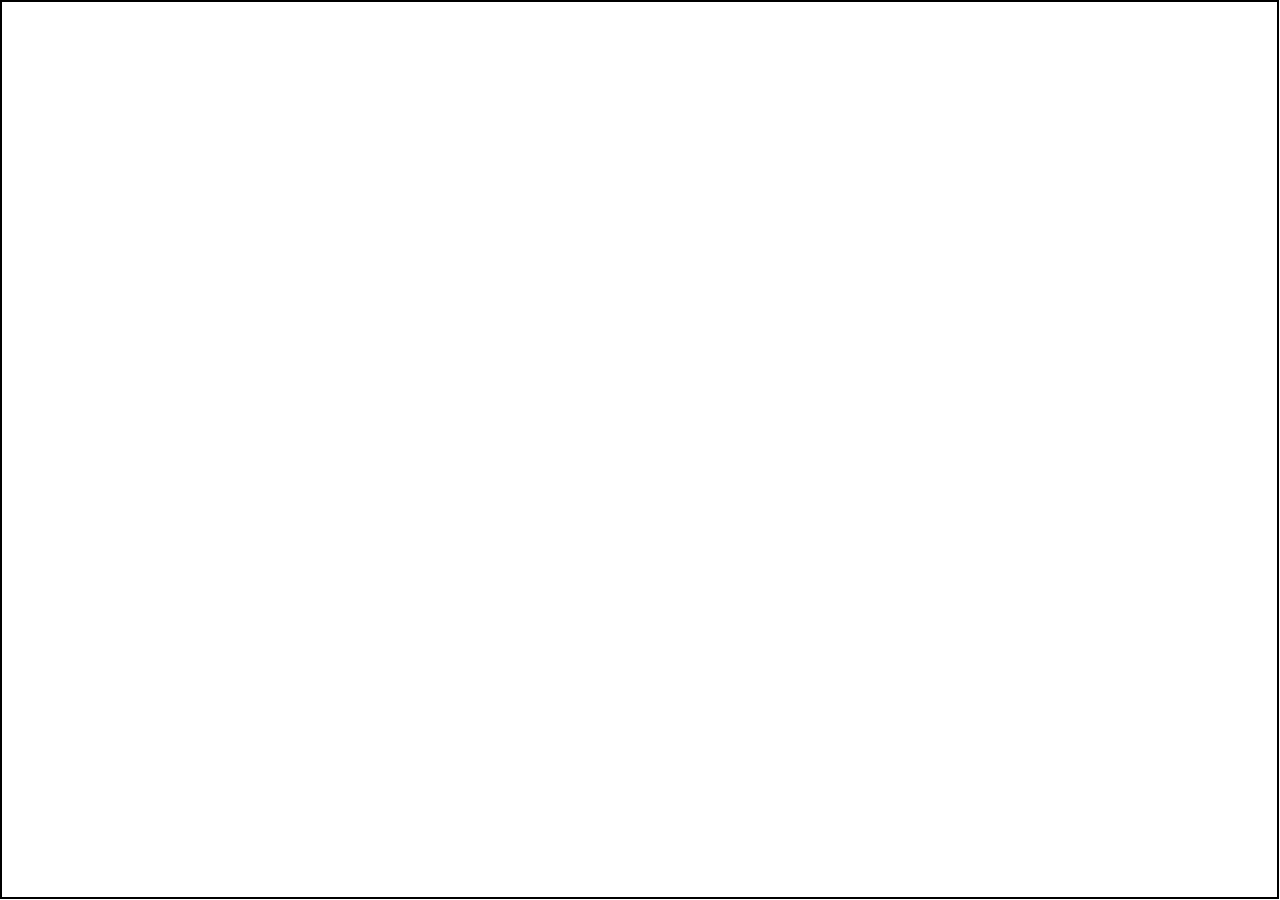
==== cheaped.html @ 765be257 "fixed car pos and added cheap-editor" ====
<html>
<head>
<style>
</style>
</head>
<body>
<canvas id="c">
</canvas>
<script>
const canvas = document.querySelector("#c");

canvas.style.position = "absolute";
canvas.style.top = 0;
canvas.style.left = 0;
canvas.width = document.body.clientWidth-1;
canvas.height = document.body.clientHeight-1;

const ctx = canvas.getContext("2d");
ctx.fillStyle = "white";
ctx.lineWidth = 4;
ctx.strokeStyle="black";
ctx.rect(0,0,canvas.width,canvas.height,"#110000");
ctx.fill();
ctx.stroke();

let road = []

document.body.onclick = function(e) { 
     ctx.beginPath();
     ctx.strokeStyle="black";
     x = e.x - Math.floor(canvas.width/2);
     y = e.y - Math.floor(canvas.height/2);
     road.push({"position": {"x": x, "y": 0, "z": y}, "ex": e.x, "ey": e.y, "camber": 0, "strips": [], "width": 5})
     ctx.ellipse(e.x,e.y,20,20,0,Math.PI*2,false);
     ctx.stroke();
     if (road.length>1) {
     ctx.beginPath();
     ctx.strokeStyle="grey";
     ctx.moveTo(e.x, e.y);
     ctx.lineTo(road[road.length-2].ex, road[road.length-2].ey);
     ctx.stroke();
	console.log(JSON.stringify(road)         );
     }
};


</script>
</body>
</html>
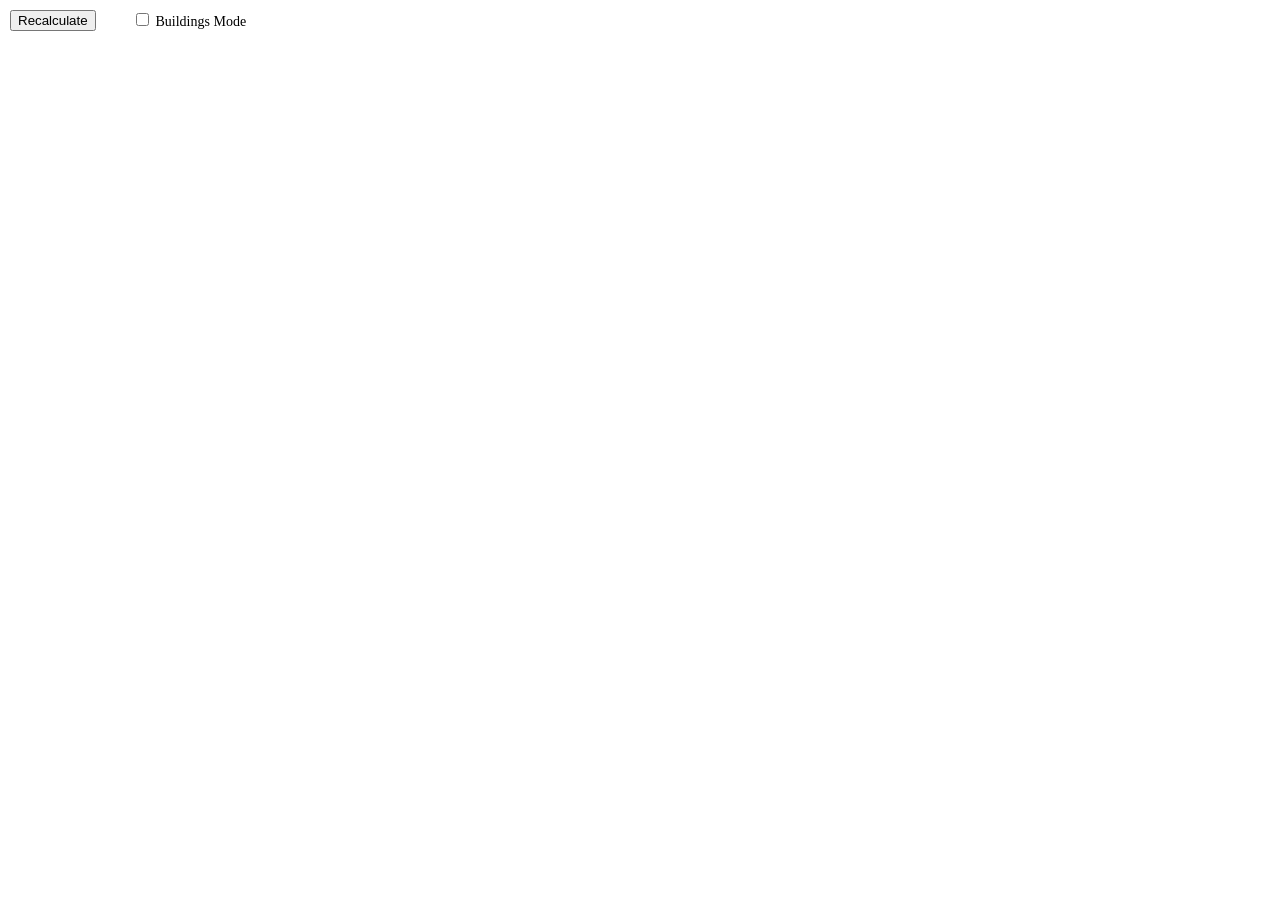
==== commit 56db532e: "renamed" ====
--- a/cheaped.html
+++ b/cheaped.html
@@ -1,49 +1,291 @@
 <html>
 <head>
-<style>
-</style>
+    <style>
+        html,
+        body {
+            margin: 0;
+            width: 100%;
+            height: 100%;
+            overflow: hidden;
+        }
+
+        #svg {
+            position: absolute;
+            inset: 0;
+        }
+    </style>
+
+
 </head>
 <body>
-<canvas id="c">
-</canvas>
-<script>
-const canvas = document.querySelector("#c");
-
-canvas.style.position = "absolute";
-canvas.style.top = 0;
-canvas.style.left = 0;
-canvas.width = document.body.clientWidth-1;
-canvas.height = document.body.clientHeight-1;
-
-const ctx = canvas.getContext("2d");
-ctx.fillStyle = "white";
-ctx.lineWidth = 4;
-ctx.strokeStyle="black";
-ctx.rect(0,0,canvas.width,canvas.height,"#110000");
-ctx.fill();
-ctx.stroke();
-
-let road = []
-
-document.body.onclick = function(e) { 
-     ctx.beginPath();
-     ctx.strokeStyle="black";
-     x = e.x - Math.floor(canvas.width/2);
-     y = e.y - Math.floor(canvas.height/2);
-     road.push({"position": {"x": x, "y": 0, "z": y}, "ex": e.x, "ey": e.y, "camber": 0, "strips": [], "width": 5})
-     ctx.ellipse(e.x,e.y,20,20,0,Math.PI*2,false);
-     ctx.stroke();
-     if (road.length>1) {
-     ctx.beginPath();
-     ctx.strokeStyle="grey";
-     ctx.moveTo(e.x, e.y);
-     ctx.lineTo(road[road.length-2].ex, road[road.length-2].ey);
-     ctx.stroke();
-	console.log(JSON.stringify(road)         );
-     }
-};
-
-
-</script>
+
+<button id="recalcBtn"
+        style="position:absolute;top:10px;left:10px;z-index:1000">
+    Recalculate
+</button>
+  <label style="position:absolute; top:10px; left:120px; margin-left: 12px; font-size: 14px; z-index:1000">
+    <input id="buildingsModeCheckbox" type="checkbox">
+    Buildings Mode
+  </label>
+
+    <svg id="svg"></svg>
+    <script type="module">
+        import { RoadLoader } from "./js/roadio.js";
+        let md = await RoadLoader.load("./mapdata/test.json");  
+
+        let buildingsMode=false;
+
+        const svg = document.querySelector("#svg");
+        const main = create("g", { id: "main" });
+        let road =[];
+        if (md.nodes.length>0) {
+            road = md.nodes;
+        } else {
+            road = [];
+        }
+
+        const HIT_RADIUS = 16;
+
+        const dragState = {
+            active: false,
+            moved: false,
+            lastX: 0,
+            lastY: 0,
+            indices: [],
+        };
+
+
+        function setBuildingsMode(e) {
+            //alert(e);console.log(e);
+            buildingsMode = e.srcElement.checked;
+            console.log(buildingsMode);
+        }
+
+        function create(tag, attrs) {
+            const el = document.createElementNS("http://www.w3.org/2000/svg", tag);
+            for (const k in attrs) {
+                el.setAttribute(k, attrs[k]);
+            }
+            return el;
+        }
+
+        function pointToWorld(ex, ey) {
+            const w = document.body.clientWidth;
+            const h = document.body.clientHeight;
+
+            return {
+                x: ex - Math.floor(w / 2),
+                z: ey - Math.floor(h / 2),
+            };
+        }
+
+        function setupSvg() {
+            const w = document.body.clientWidth;
+            const h = document.body.clientHeight;
+
+            svg.setAttribute("width", String(w));
+            svg.setAttribute("height", String(h));
+            svg.setAttribute("viewBox", `0 0 ${w} ${h}`);
+
+            svg.innerHTML = "";
+            svg.appendChild(
+                create("rect", {
+                    x: 0,
+                    y: 0,
+                    width: w,
+                    height: h,
+                    stroke: "rgba(0,0,0,1)",
+                    "stroke-width": 2,
+                    "stroke-linecap": "round",
+                    fill: "white",
+                })
+            );
+            svg.appendChild(main);
+            renderRoad();
+        }
+
+        function addRoadBit(ex, ey) {
+            const world = pointToWorld(ex, ey);
+
+            road.push({
+                order: road.length,
+                position: { x: world.x, y: 0, z: world.z },
+                ex,
+                ey,
+                camber: 0,
+                strips: [],
+                width: 5,
+            });
+            renderRoad();
+        }
+
+        function recalculate() {
+            for (let rr=0;rr<road.length;rr++) {
+                const world = pointToWorld(road[rr].ex, road[rr].ey);
+                road[rr].position = {x: world.x, y: 0, z: world.z};
+            }
+
+            navigator.clipboard.writeText(JSON.stringify(road, null, 2));
+            await fetch("/save", {
+                method: "POST",
+                headers: {
+                    "Content-Type": "application/json"
+                },
+                body: JSON.stringify({"filename": "./mapdata/test0.json", "body": { "nodes": road }})
+            });
+        }
+
+        function renderRoad() {
+            if (road===undefined) return;
+            if (!road) return;
+            if (road.length==0) return;
+            main.innerHTML = "";
+
+            for (let i = 1; i < road.length; i++) {
+                main.appendChild(
+                    create("path", {
+                        d: `M ${road[i - 1].ex} ${road[i - 1].ey} L ${road[i].ex} ${road[i].ey}`,
+                        stroke: "rgba(0,0,0,1)",
+                        "stroke-width": 2,
+                        "stroke-linecap": "round",
+                        fill: "none",
+                        id: `p${i - 1}-${i}`,
+                    })
+                );
+            }
+
+            for (let i = 0; i < road.length; i++) {
+                let r = road[i];
+                let rn = road[(i + 1) % (road.length)];
+
+if (r !== rn) {
+      r.diff = {
+        x: rn.position.x - r.position.x,
+        y: rn.position.y - r.position.y,
+        z: rn.position.z - r.position.z,
+      };
+      r.mag = Math.sqrt(r.diff.x * r.diff.x + r.diff.y * r.diff.y + r.diff.z * r.diff.z);
+      if (r.mag > 0)
+        r.direction = { x: r.diff.x / r.mag, y: r.diff.y / r.mag, z: r.diff.z / r.mag };
+      else r.direction = null;
+
+
+
+
+
+
+
+                let t1 = { "x": r.position.x - r.direction.z * r.width / 2, "y": r.position.y, "z": r.position.z + r.direction.x * r.width / 2 };
+                let t3 = { "x": r.position.x + r.direction.z * r.width / 2, "y": r.position.y, "z": r.position.z - r.direction.x * r.width / 2 };
+}
+
+                main.appendChild(
+                    create("circle", {
+                        cx: road[i].ex,
+                        cy: road[i].ey,
+                        r: 10,
+                        fill: "none",
+                        stroke: "black",
+                        "stroke-width": "1",
+                        id: `c${i}`,
+                    })
+                );
+            }
+        }
+
+        function findCandidates(x, y) {
+            const out = [];
+            const r2 = HIT_RADIUS * HIT_RADIUS;
+
+            for (let i = 0; i < road.length; i++) {
+                const dx = x - road[i].ex;
+                const dy = y - road[i].ey;
+
+                if (dx * dx + dy * dy <= r2) {
+                    out.push(i);
+                }
+            }
+
+            return out;
+        }
+
+
+const recalcBtn = document.querySelector("#recalcBtn");
+
+recalcBtn.addEventListener("mousedown", e => e.stopPropagation());
+recalcBtn.addEventListener("mouseup", e => e.stopPropagation());
+recalcBtn.addEventListener("click", e => {
+    e.stopPropagation();
+    recalculate();
+});
+
+const buildingsModeCheckbox = document.querySelector("#buildingsModeCheckbox");
+buildingsModeCheckbox.addEventListener("mousedown", e => e.stopPropagation());
+buildingsModeCheckbox.addEventListener("mouseup", e => e.stopPropagation());
+buildingsModeCheckbox.addEventListener("click", e => {
+    e.stopPropagation();
+    setBuildingsMode(e);
+});
+
+
+        svg.onmousedown = function (e) {
+            const x = e.clientX;
+            const y = e.clientY;
+            const indices = findCandidates(x, y);
+
+            dragState.active = indices.length > 0;
+            dragState.moved = false;
+            dragState.indices = indices;
+            dragState.lastX = x;
+            dragState.lastY = y;
+        };
+
+        svg.onmousemove = function (e) {
+            if (!dragState.active || e.buttons === 0) {
+                return;
+            }
+
+            const x = e.clientX;
+            const y = e.clientY;
+            const dx = x - dragState.lastX;
+            const dy = y - dragState.lastY;
+
+            if (dx !== 0 || dy !== 0) {
+                dragState.moved = true;
+            }
+
+            for (const idx of dragState.indices) {
+                road[idx].ex += dx;
+                road[idx].ey += dy;
+
+                const world = pointToWorld(road[idx].ex, road[idx].ey);
+                road[idx].position.x = world.x;
+                road[idx].position.z = world.z;
+            }
+
+            dragState.lastX = x;
+            dragState.lastY = y;
+
+            renderRoad();
+        };
+
+        svg.onmouseup = function (e) {
+            const x = e.clientX;
+            const y = e.clientY;
+            if (!buildingsMode) {
+	            if (!dragState.active && findCandidates(x, y).length === 0) {
+	                addRoadBit(x, y);
+	            }
+            }
+
+            dragState.active = false;
+            dragState.indices = [];
+            dragState.moved = false;
+        };
+
+        window.addEventListener("resize", setupSvg);
+
+        setupSvg();
+    </script>
 </body>
-</html>+</html>
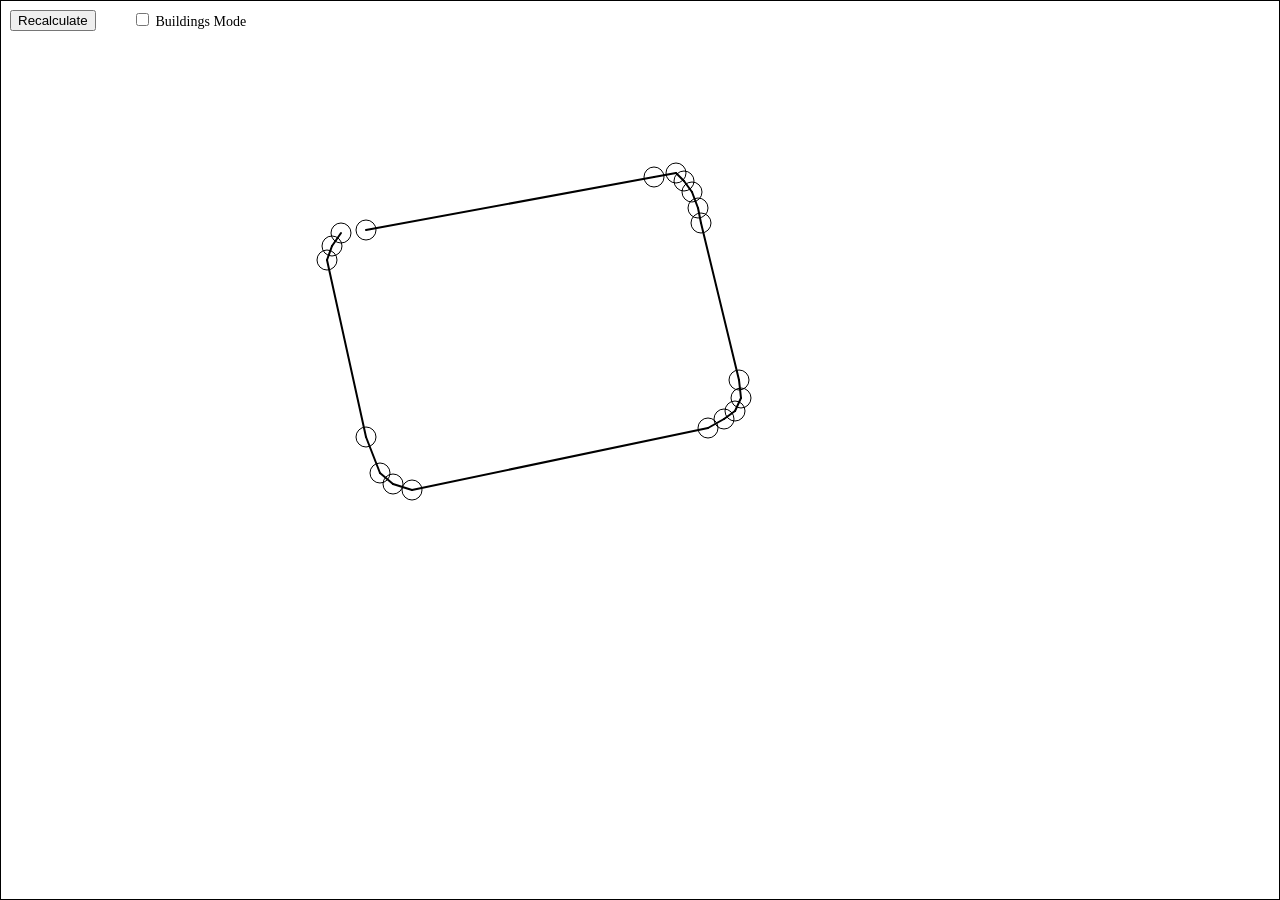
==== commit c241f459: "fixed async call" ====
--- a/cheaped.html
+++ b/cheaped.html
@@ -26,6 +26,7 @@
   <label style="position:absolute; top:10px; left:120px; margin-left: 12px; font-size: 14px; z-index:1000">
     <input id="buildingsModeCheckbox" type="checkbox">
     Buildings Mode
+</input>
   </label>
 
     <svg id="svg"></svg>
@@ -119,7 +120,7 @@
             renderRoad();
         }
 
-        function recalculate() {
+        async function recalculate() {
             for (let rr=0;rr<road.length;rr++) {
                 const world = pointToWorld(road[rr].ex, road[rr].ey);
                 road[rr].position = {x: world.x, y: 0, z: world.z};
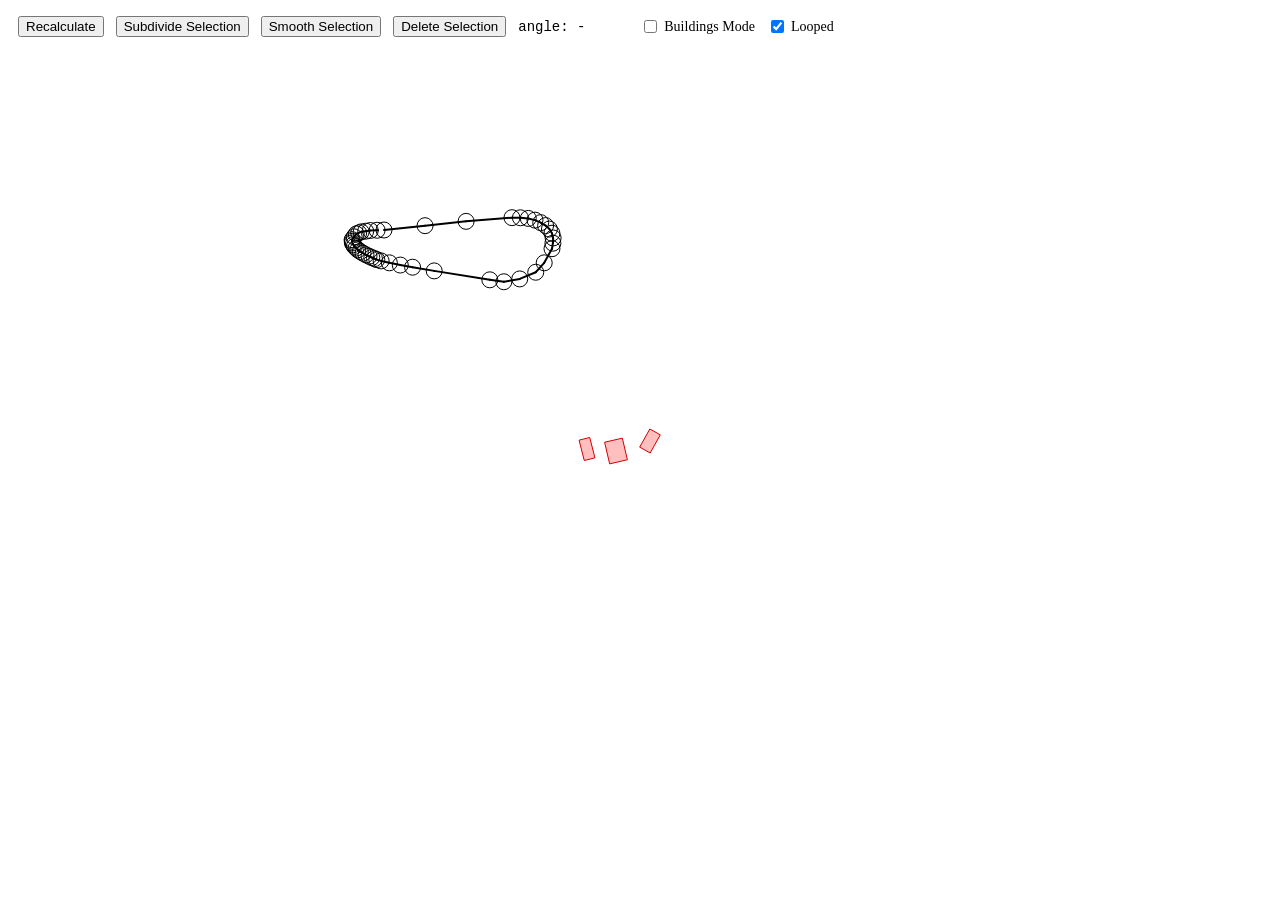
==== commit 23c5dda1: "gave in and let it hinder" ====
--- a/cheaped.html
+++ b/cheaped.html
@@ -7,32 +7,65 @@
             width: 100%;
             height: 100%;
             overflow: hidden;
+            user-select: none;
+            -webkit-user-select: none;
+            -ms-user-select: none;
         }
 
         #svg {
             position: absolute;
             inset: 0;
         }
+
+        #toolbar {
+            position: absolute;
+            top: 10px;
+            left: 10px;
+            z-index: 1000;
+            display: flex;
+            align-items: center;
+            gap: 12px;
+            font-size: 14px;
+            background: rgba(255, 255, 255, 0.9);
+            padding: 6px 8px;
+            border-radius: 6px;
+        }
+
+        #toolbar label {
+            display: inline-flex;
+            align-items: center;
+            gap: 4px;
+        }
+
+        #buildingAngleReadout {
+            min-width: 110px;
+            font-family: Consolas, "Courier New", monospace;
+        }
     </style>
 
 
 </head>
 <body>
 
-<button id="recalcBtn"
-        style="position:absolute;top:10px;left:10px;z-index:1000">
-    Recalculate
-</button>
-  <label style="position:absolute; top:10px; left:120px; margin-left: 12px; font-size: 14px; z-index:1000">
-    <input id="buildingsModeCheckbox" type="checkbox">
-    Buildings Mode
-</input>
-  </label>
+    <div id="toolbar">
+        <button id="recalcBtn">Recalculate</button>
+        <button id="subdivideBtn">Subdivide Selection</button>
+        <button id="smoothBtn">Smooth Selection</button>
+        <button id="deleteBtn">Delete Selection</button>
+        <span id="buildingAngleReadout">angle: -</span>
+        <label id="buildingModeLabel">
+            <input id="buildingsModeCheckbox" type="checkbox">Buildings Mode</input>
+        </label>
+        <label id="roadLoopedLabel">
+            <input id="roadLoopedCheckbox" type="checkbox">Looped</input>
+        </label>
+    </div>
 
     <svg id="svg"></svg>
     <script type="module">
+    
         import { RoadLoader } from "./js/roadio.js";
-        let md = await RoadLoader.load("./mapdata/test.json");  
+        let md = await RoadLoader.load("./test0.json");  
 
         let buildingsMode=false;
 
@@ -45,7 +78,18 @@
             road = [];
         }
 
-        const HIT_RADIUS = 16;
+        let buildings = Array.isArray(md.buildings) ? md.buildings.map(b => ({
+            x: typeof b.x === "number" ? b.x : 0,
+            y: typeof b.y === "number" ? b.y : 5,
+            z: typeof b.z === "number" ? b.z : 0,
+            width: typeof b.width === "number" ? b.width : 5,
+            height: typeof b.height === "number" ? b.height : 10,
+            depth: typeof b.depth === "number" ? b.depth : 5,
+            // Stored angle uses world convention; editor uses screen convention (inverse sign).
+            angle: typeof b.angle === "number" ? -b.angle : 0,
+        })) : [];
+
+        const HIT_RADIUS = 8;
 
         const dragState = {
             active: false,
@@ -53,12 +97,63 @@
             lastX: 0,
             lastY: 0,
             indices: [],
+            selectionOnly: false,
         };
 
-
-        function setBuildingsMode(e) {
-            //alert(e);console.log(e);
-            buildingsMode = e.srcElement.checked;
+        const marqueeState = {
+            active: false,
+            moved: false,
+            additive: false,
+            startX: 0,
+            startY: 0,
+            currentX: 0,
+            currentY: 0,
+            startedOnEmpty: false,
+            hadSelectionAtStart: false,
+        };
+
+        const MARQUEE_MIN_DRAG = 3;
+        let marqueeRectEl = null;
+
+        const selectedIndices = new Set();
+        let selectedBuildingIndex = -1;
+
+        const buildingDragState = {
+            active: false,
+            moved: false,
+            mode: "none",
+            index: -1,
+            lastX: 0,
+            lastY: 0,
+        };
+
+        const buildingClickState = {
+            startedOnEmpty: false,
+            hadSelectionAtStart: false,
+        };
+
+        const viewState = {
+            initialized: false,
+            x: 0,
+            y: 0,
+            width: 0,
+            height: 0,
+            screenW: 0,
+            screenH: 0,
+        };
+
+        const viewDragState = {
+            active: false,
+            lastX: 0,
+            lastY: 0,
+        };
+
+        const MIN_VIEW_WIDTH = 80;
+        const MAX_VIEW_ZOOM_OUT = 20;
+
+
+        function setBuildingsMode(checked) {
+            buildingsMode = checked;
             console.log(buildingsMode);
         }
 
@@ -71,8 +166,8 @@
         }
 
         function pointToWorld(ex, ey) {
-            const w = document.body.clientWidth;
-            const h = document.body.clientHeight;
+            const w = viewState.screenW || document.body.clientWidth;
+            const h = viewState.screenH || document.body.clientHeight;
 
             return {
                 x: ex - Math.floor(w / 2),
@@ -80,28 +175,122 @@
             };
         }
 
+        function worldToScreen(x, z) {
+            const w = viewState.screenW || document.body.clientWidth;
+            const h = viewState.screenH || document.body.clientHeight;
+
+            return {
+                x: x + Math.floor(w / 2),
+                y: z + Math.floor(h / 2),
+            };
+        }
+
+        function applyViewBox() {
+            svg.setAttribute("viewBox", `${viewState.x} ${viewState.y} ${viewState.width} ${viewState.height}`);
+        }
+
+        function eventToSvgPoint(e) {
+            const pt = svg.createSVGPoint();
+            pt.x = e.clientX;
+            pt.y = e.clientY;
+
+            const ctm = svg.getScreenCTM();
+            if (!ctm) {
+                return { x: e.clientX, y: e.clientY };
+            }
+
+            const transformed = pt.matrixTransform(ctm.inverse());
+            return { x: transformed.x, y: transformed.y };
+        }
+
+        function isNothingSelected() {
+            return selectedIndices.size === 0 && selectedBuildingIndex < 0;
+        }
+
+        function startViewDrag(clientX, clientY) {
+            viewDragState.active = true;
+            viewDragState.lastX = clientX;
+            viewDragState.lastY = clientY;
+        }
+
+        function zoomViewAt(svgX, svgY, deltaY) {
+            if (!viewState.initialized) {
+                return;
+            }
+
+            const zoomFactor = deltaY > 0 ? 1.1 : 0.9;
+            const minWidth = MIN_VIEW_WIDTH;
+            const maxWidth = (viewState.screenW || 1) * MAX_VIEW_ZOOM_OUT;
+
+            const newWidth = Math.max(minWidth, Math.min(maxWidth, viewState.width * zoomFactor));
+            const aspect = (viewState.screenH || 1) / (viewState.screenW || 1);
+            const newHeight = newWidth * aspect;
+
+            const rx = (svgX - viewState.x) / viewState.width;
+            const ry = (svgY - viewState.y) / viewState.height;
+
+            viewState.x = svgX - rx * newWidth;
+            viewState.y = svgY - ry * newHeight;
+            viewState.width = newWidth;
+            viewState.height = newHeight;
+            applyViewBox();
+        }
+
+        function clientDeltaToSvg(dx, dy) {
+            const sx = viewState.width / (viewState.screenW || 1);
+            const sy = viewState.height / (viewState.screenH || 1);
+            return {
+                x: dx * sx,
+                y: dy * sy,
+            };
+        }
+
         function setupSvg() {
             const w = document.body.clientWidth;
             const h = document.body.clientHeight;
 
             svg.setAttribute("width", String(w));
             svg.setAttribute("height", String(h));
-            svg.setAttribute("viewBox", `0 0 ${w} ${h}`);
+
+            if (!viewState.initialized) {
+                viewState.initialized = true;
+                viewState.x = 0;
+                viewState.y = 0;
+                viewState.width = w;
+                viewState.height = h;
+                viewState.screenW = w;
+                viewState.screenH = h;
+            } else {
+                const centerX = viewState.x + viewState.width / 2;
+                const centerY = viewState.y + viewState.height / 2;
+                const oldScreenW = viewState.screenW || w;
+                const zoom = viewState.width / oldScreenW;
+
+                viewState.screenW = w;
+                viewState.screenH = h;
+                viewState.width = w * zoom;
+                viewState.height = h * zoom;
+                viewState.x = centerX - viewState.width / 2;
+                viewState.y = centerY - viewState.height / 2;
+            }
+
+            applyViewBox();
 
             svg.innerHTML = "";
-            svg.appendChild(
-                create("rect", {
-                    x: 0,
-                    y: 0,
-                    width: w,
-                    height: h,
-                    stroke: "rgba(0,0,0,1)",
-                    "stroke-width": 2,
-                    "stroke-linecap": "round",
-                    fill: "white",
-                })
-            );
+            // svg.appendChild(
+            //     create("rect", {
+            //         x: 0,
+            //         y: 0,
+            //         width: w,
+            //         height: h,
+            //         stroke: "rgba(0,0,0,1)",
+            //         "stroke-width": 2,
+            //         "stroke-linecap": "round",
+            //         fill: "white",
+            //     })
+            // );
             svg.appendChild(main);
+            marqueeRectEl = null;
             renderRoad();
         }
 
@@ -115,8 +304,301 @@
                 ey,
                 camber: 0,
                 strips: [],
-                width: 5,
+                width: 8,
             });
+            renderRoad();
+        }
+
+        function addRoadBitAt(index, ex, ey) {
+            const world = pointToWorld(ex, ey);
+
+            road.splice(index, 0, {
+                order: index,
+                position: { x: world.x, y: 0, z: world.z },
+                ex,
+                ey,
+                camber: 0,
+                strips: [],
+                width: 8,
+            });
+
+            normalizeRoadOrder();
+
+            const shifted = Array.from(selectedIndices)
+                .map(i => (i >= index ? i + 1 : i));
+            selectedIndices.clear();
+            for (const i of shifted) {
+                selectedIndices.add(i);
+            }
+            selectedIndices.add(index);
+
+            renderRoad();
+        }
+
+        function addBuildingAt(ex, ey) {
+            const world = pointToWorld(ex, ey);
+            buildings.push({
+                x: world.x,
+                y: 5,
+                z: world.z,
+                width: 10,
+                height: 10,
+                depth: 10,
+                angle: 0,
+            });
+            selectedBuildingIndex = buildings.length - 1;
+            renderRoad();
+        }
+
+        function updateRoadWorldAt(idx) {
+            const world = pointToWorld(road[idx].ex, road[idx].ey);
+            road[idx].position.x = world.x;
+            road[idx].position.z = world.z;
+        }
+
+        function normalizeRoadOrder() {
+            for (let i = 0; i < road.length; i++) {
+                road[i].order = i;
+            }
+        }
+
+        function getBuildingScreenCorners(b) {
+            const hw = b.width / 2;
+            const hd = b.depth / 2;
+            const c = Math.cos(b.angle);
+            const s = Math.sin(b.angle);
+
+            const corners = [
+                { lx: -hw, lz: -hd },
+                { lx: hw, lz: -hd },
+                { lx: hw, lz: hd },
+                { lx: -hw, lz: hd },
+            ];
+
+            return corners.map(p => {
+                const wx = b.x + p.lx * c - p.lz * s;
+                const wz = b.z + p.lx * s + p.lz * c;
+                return worldToScreen(wx, wz);
+            });
+        }
+
+        function pointInPolygon(px, py, pts) {
+            let inside = false;
+            for (let i = 0, j = pts.length - 1; i < pts.length; j = i++) {
+                const xi = pts[i].x;
+                const yi = pts[i].y;
+                const xj = pts[j].x;
+                const yj = pts[j].y;
+
+                const intersects = ((yi > py) !== (yj > py)) &&
+                    (px < (xj - xi) * (py - yi) / ((yj - yi) || 1e-9) + xi);
+                if (intersects) {
+                    inside = !inside;
+                }
+            }
+            return inside;
+        }
+
+        function findBuildingAt(ex, ey) {
+            for (let i = buildings.length - 1; i >= 0; i--) {
+                const pts = getBuildingScreenCorners(buildings[i]);
+                if (pointInPolygon(ex, ey, pts)) {
+                    return i;
+                }
+            }
+
+            return -1;
+        }
+
+        function buildingIndexFromEventTarget(target) {
+            if (!target || !target.id) {
+                return -1;
+            }
+
+            const m = String(target.id).match(/^b(\d+)$/);
+            if (!m) {
+                return -1;
+            }
+
+            const idx = Number(m[1]);
+            if (!Number.isInteger(idx) || idx < 0 || idx >= buildings.length) {
+                return -1;
+            }
+
+            return idx;
+        }
+
+        function buildingPathD(b) {
+            const pts = getBuildingScreenCorners(b);
+
+            return `M ${pts[0].x} ${pts[0].y} L ${pts[1].x} ${pts[1].y} L ${pts[2].x} ${pts[2].y} L ${pts[3].x} ${pts[3].y} Z`;
+        }
+
+        function clearMarqueeRect() {
+            if (marqueeRectEl && marqueeRectEl.parentNode) {
+                marqueeRectEl.parentNode.removeChild(marqueeRectEl);
+            }
+            marqueeRectEl = null;
+        }
+
+        function updateMarqueeRect() {
+            if (!marqueeState.active || !marqueeState.moved) {
+                clearMarqueeRect();
+                return;
+            }
+
+            const x = Math.min(marqueeState.startX, marqueeState.currentX);
+            const y = Math.min(marqueeState.startY, marqueeState.currentY);
+            const w = Math.abs(marqueeState.currentX - marqueeState.startX);
+            const h = Math.abs(marqueeState.currentY - marqueeState.startY);
+
+            if (!marqueeRectEl) {
+                marqueeRectEl = create("rect", {
+                    fill: "rgba(32, 106, 255, 0.14)",
+                    stroke: "rgba(32, 106, 255, 0.9)",
+                    "stroke-width": 1,
+                    "stroke-dasharray": "4 3",
+                    "pointer-events": "none",
+                });
+                svg.appendChild(marqueeRectEl);
+            }
+
+            marqueeRectEl.setAttribute("x", String(x));
+            marqueeRectEl.setAttribute("y", String(y));
+            marqueeRectEl.setAttribute("width", String(w));
+            marqueeRectEl.setAttribute("height", String(h));
+        }
+
+        function selectPointsInRect(x1, y1, x2, y2, additive) {
+            const minX = Math.min(x1, x2);
+            const maxX = Math.max(x1, x2);
+            const minY = Math.min(y1, y2);
+            const maxY = Math.max(y1, y2);
+
+            if (!additive) {
+                selectedIndices.clear();
+            }
+
+            for (let i = 0; i < road.length; i++) {
+                const px = road[i].ex;
+                const py = road[i].ey;
+                if (px >= minX && px <= maxX && py >= minY && py <= maxY) {
+                    selectedIndices.add(i);
+                }
+            }
+        }
+
+        function smoothSelection() {
+            const sorted = Array.from(selectedIndices).sort((a, b) => a - b);
+            if (sorted.length < 3) {
+                return;
+            }
+
+            // Read from original positions so one point update does not affect others in this pass.
+            const original = sorted.map(idx => ({
+                idx,
+                ex: road[idx].ex,
+                ey: road[idx].ey,
+            }));
+
+            for (let i = 1; i < sorted.length - 1; i++) {
+                const prev = original[i - 1];
+                const curr = original[i];
+                const next = original[i + 1];
+                const idx = curr.idx;
+
+                road[idx].ex = 0.25 * prev.ex + 0.5 * curr.ex + 0.25 * next.ex;
+                road[idx].ey = 0.25 * prev.ey + 0.5 * curr.ey + 0.25 * next.ey;
+                updateRoadWorldAt(idx);
+            }
+
+            renderRoad();
+        }
+
+        function subdivideSelection() {
+            if (buildingsMode || road.length < 2 || selectedIndices.size < 2) {
+                return;
+            }
+
+            const sorted = Array.from(selectedIndices).sort((a, b) => a - b);
+            const ops = [];
+
+            for (let i = 0; i < sorted.length - 1; i++) {
+                const a = sorted[i];
+                const b = sorted[i + 1];
+                if (b === a + 1) {
+                    ops.push({ a, b, insertIndex: b });
+                }
+            }
+
+            if (
+                roadLoopedCheckbox.checked &&
+                sorted[0] === 0 &&
+                sorted[sorted.length - 1] === road.length - 1
+            ) {
+                ops.push({ a: road.length - 1, b: 0, insertIndex: road.length });
+            }
+
+            if (ops.length === 0) {
+                return;
+            }
+
+            ops.sort((x, y) => y.insertIndex - x.insertIndex);
+            const inserted = [];
+
+            for (const op of ops) {
+                const pa = road[op.a];
+                const pb = road[op.b % road.length];
+
+                const node = {
+                    order: op.insertIndex,
+                    position: {
+                        x: (pa.position.x + pb.position.x) / 2,
+                        y: 0,
+                        z: (pa.position.z + pb.position.z) / 2,
+                    },
+                    ex: (pa.ex + pb.ex) / 2,
+                    ey: (pa.ey + pb.ey) / 2,
+                    camber: 0,
+                    strips: [],
+                    width: (pa.width + pb.width) / 2,
+                };
+
+                road.splice(op.insertIndex, 0, node);
+                inserted.push(op.insertIndex);
+            }
+
+            normalizeRoadOrder();
+            selectedIndices.clear();
+            for (const idx of inserted) {
+                selectedIndices.add(idx);
+            }
+
+            renderRoad();
+        }
+
+        function deleteSelection() {
+            if (buildingsMode) {
+                if (selectedBuildingIndex < 0 || selectedBuildingIndex >= buildings.length) {
+                    return;
+                }
+                buildings.splice(selectedBuildingIndex, 1);
+                selectedBuildingIndex = -1;
+                renderRoad();
+                return;
+            }
+
+            if (selectedIndices.size === 0) {
+                return;
+            }
+
+            const sorted = Array.from(selectedIndices).sort((a, b) => b - a);
+            for (const idx of sorted) {
+                road.splice(idx, 1);
+            }
+
+            selectedIndices.clear();
+            normalizeRoadOrder();
             renderRoad();
         }
 
@@ -126,71 +608,121 @@
                 road[rr].position = {x: world.x, y: 0, z: world.z};
             }
 
+            const buildingsForSave = buildings.map(b => ({
+                ...b,
+                // Convert back to world convention when saving.
+                angle: -b.angle,
+            }));
+
             navigator.clipboard.writeText(JSON.stringify(road, null, 2));
+            const roadLoopedCheckboxValue = document.querySelector("#roadLoopedCheckbox").checked;
+
             await fetch("/save", {
                 method: "POST",
                 headers: {
                     "Content-Type": "application/json"
                 },
-                body: JSON.stringify({"filename": "./mapdata/test0.json", "body": { "nodes": road }})
+                body: JSON.stringify(
+                    {"filename": "./test0.json", 
+                    "body": {
+                         "nodes": road, 
+                         "roadLooped": roadLoopedCheckboxValue, 
+                         "buildings": buildingsForSave 
+                        }
+                    }
+                )
             });
         }
 
         function renderRoad() {
             if (road===undefined) return;
             if (!road) return;
-            if (road.length==0) return;
             main.innerHTML = "";
-
-            for (let i = 1; i < road.length; i++) {
-                main.appendChild(
-                    create("path", {
-                        d: `M ${road[i - 1].ex} ${road[i - 1].ey} L ${road[i].ex} ${road[i].ey}`,
-                        stroke: "rgba(0,0,0,1)",
-                        "stroke-width": 2,
-                        "stroke-linecap": "round",
-                        fill: "none",
-                        id: `p${i - 1}-${i}`,
-                    })
-                );
-            }
-
-            for (let i = 0; i < road.length; i++) {
-                let r = road[i];
-                let rn = road[(i + 1) % (road.length)];
-
-if (r !== rn) {
-      r.diff = {
-        x: rn.position.x - r.position.x,
-        y: rn.position.y - r.position.y,
-        z: rn.position.z - r.position.z,
-      };
-      r.mag = Math.sqrt(r.diff.x * r.diff.x + r.diff.y * r.diff.y + r.diff.z * r.diff.z);
-      if (r.mag > 0)
-        r.direction = { x: r.diff.x / r.mag, y: r.diff.y / r.mag, z: r.diff.z / r.mag };
-      else r.direction = null;
-
-
-
-
-
-
-
-                let t1 = { "x": r.position.x - r.direction.z * r.width / 2, "y": r.position.y, "z": r.position.z + r.direction.x * r.width / 2 };
-                let t3 = { "x": r.position.x + r.direction.z * r.width / 2, "y": r.position.y, "z": r.position.z - r.direction.x * r.width / 2 };
-}
+            if (road.length > 0) {
+                for (let i = 1; i < road.length; i++) {
+                    main.appendChild(
+                        create("path", {
+                            d: `M ${road[i - 1].ex} ${road[i - 1].ey} L ${road[i].ex} ${road[i].ey}`,
+                            stroke: "rgba(0,0,0,1)",
+                            "stroke-width": 2,
+                            "stroke-linecap": "round",
+                            fill: "none",
+                            id: `p${i - 1}-${i}`,
+                        })
+                    );
+                }
+
+                if (road.length > 1 && roadLoopedCheckbox.checked) {
+                    main.appendChild(
+                        create("path", {
+                            d: `M ${road[road.length - 1].ex} ${road[road.length - 1].ey} L ${road[0].ex} ${road[0].ey}`,
+                            stroke: "rgba(0,0,0,1)",
+                            "stroke-width": 2,
+                            "stroke-linecap": "round",
+                            "stroke-dasharray": "1 6",
+                            fill: "none",
+                            id: `p${road.length - 1}-0`,
+                        })
+                    );
+                }
+
+                for (let i = 0; i < road.length; i++) {
+                    let r = road[i];
+                    let rn = road[(i + 1) % (road.length)];
+
+                if (r !== rn) {
+                
+                    r.diff = {
+                        x: rn.position.x - r.position.x,
+                        y: rn.position.y - r.position.y,
+                        z: rn.position.z - r.position.z,
+                    };
+                    
+                    r.mag = Math.sqrt(r.diff.x * r.diff.x + r.diff.y * r.diff.y + r.diff.z * r.diff.z);
+                    
+                    if (r.mag > 0) r.direction = { x: r.diff.x / r.mag, y: r.diff.y / r.mag, z: r.diff.z / r.mag };
+                    else r.direction = null;
+
+                    let t1 = { "x": r.position.x - r.direction.z * r.width / 2, "y": r.position.y, "z": r.position.z + r.direction.x * r.width / 2 };
+                    let t3 = { "x": r.position.x + r.direction.z * r.width / 2, "y": r.position.y, "z": r.position.z - r.direction.x * r.width / 2 };
+                
+                }
 
                 main.appendChild(
                     create("circle", {
                         cx: road[i].ex,
                         cy: road[i].ey,
-                        r: 10,
-                        fill: "none",
-                        stroke: "black",
-                        "stroke-width": "1",
+                        r: HIT_RADIUS,
+                        fill: selectedIndices.has(i) ? "rgba(32, 106, 255, 0.18)" : "none",
+                        stroke: selectedIndices.has(i) ? "rgba(32, 106, 255, 1)" : "black",
+                        "stroke-width": selectedIndices.has(i) ? "2" : "1",
                         id: `c${i}`,
                     })
                 );
+                }
+            }
+
+            for (let i = 0; i < buildings.length; i++) {
+                const selected = i === selectedBuildingIndex;
+                main.appendChild(
+                    create("path", {
+                        d: buildingPathD(buildings[i]),
+                        fill: "rgba(255, 0, 0, 0.25)",
+                        stroke: selected ? "rgba(32, 106, 255, 1)" : "rgba(210, 0, 0, 1)",
+                        "stroke-width": selected ? "2" : "1",
+                        id: `b${i}`,
+                    })
+                );
+            }
+
+            const buildingAngleReadout = document.querySelector("#buildingAngleReadout");
+            if (buildingAngleReadout) {
+                if (selectedBuildingIndex >= 0 && selectedBuildingIndex < buildings.length) {
+                    const worldAngle = -buildings[selectedBuildingIndex].angle;
+                    buildingAngleReadout.textContent = `angle: ${worldAngle.toFixed(3)}`;
+                } else {
+                    buildingAngleReadout.textContent = "angle: -";
+                }
             }
         }
 
@@ -210,46 +742,315 @@
             return out;
         }
 
-
-const recalcBtn = document.querySelector("#recalcBtn");
-
-recalcBtn.addEventListener("mousedown", e => e.stopPropagation());
-recalcBtn.addEventListener("mouseup", e => e.stopPropagation());
-recalcBtn.addEventListener("click", e => {
-    e.stopPropagation();
-    recalculate();
-});
-
-const buildingsModeCheckbox = document.querySelector("#buildingsModeCheckbox");
-buildingsModeCheckbox.addEventListener("mousedown", e => e.stopPropagation());
-buildingsModeCheckbox.addEventListener("mouseup", e => e.stopPropagation());
-buildingsModeCheckbox.addEventListener("click", e => {
-    e.stopPropagation();
-    setBuildingsMode(e);
-});
+        function findInsertSegmentIndex(x, y) {
+            if (road.length < 2) {
+                return -1;
+            }
+
+            let bestIndex = -1;
+            let bestDist2 = HIT_RADIUS * HIT_RADIUS;
+
+            for (let i = 1; i < road.length; i++) {
+                const ax = road[i - 1].ex;
+                const ay = road[i - 1].ey;
+                const bx = road[i].ex;
+                const by = road[i].ey;
+
+                const abx = bx - ax;
+                const aby = by - ay;
+                const apx = x - ax;
+                const apy = y - ay;
+                const abLen2 = abx * abx + aby * aby;
+
+                let t = 0;
+                if (abLen2 > 0) {
+                    t = (apx * abx + apy * aby) / abLen2;
+                }
+                t = Math.max(0, Math.min(1, t));
+
+                const nx = ax + abx * t;
+                const ny = ay + aby * t;
+                const dx = x - nx;
+                const dy = y - ny;
+                const d2 = dx * dx + dy * dy;
+
+                if (d2 <= bestDist2) {
+                    bestDist2 = d2;
+                    bestIndex = i;
+                }
+            }
+
+            return bestIndex;
+        }
+
+
+        const recalcBtn = document.querySelector("#recalcBtn");
+        const subdivideBtn = document.querySelector("#subdivideBtn");
+        const smoothBtn = document.querySelector("#smoothBtn");
+        const deleteBtn = document.querySelector("#deleteBtn");
+
+        recalcBtn.addEventListener("mousedown", e => e.stopPropagation());
+        recalcBtn.addEventListener("mouseup", e => e.stopPropagation());
+        recalcBtn.addEventListener("click", e => {
+            e.stopPropagation();
+            recalculate();
+        });
+
+        subdivideBtn.addEventListener("mousedown", e => e.stopPropagation());
+        subdivideBtn.addEventListener("mouseup", e => e.stopPropagation());
+        subdivideBtn.addEventListener("click", e => {
+            e.stopPropagation();
+            subdivideSelection();
+        });
+
+        smoothBtn.addEventListener("mousedown", e => e.stopPropagation());
+        smoothBtn.addEventListener("mouseup", e => e.stopPropagation());
+        smoothBtn.addEventListener("click", e => {
+            e.stopPropagation();
+            smoothSelection();
+        });
+
+        deleteBtn.addEventListener("mousedown", e => e.stopPropagation());
+        deleteBtn.addEventListener("mouseup", e => e.stopPropagation());
+        deleteBtn.addEventListener("click", e => {
+            e.stopPropagation();
+            deleteSelection();
+        });
+
+        const buildingsModeCheckbox = document.querySelector("#buildingsModeCheckbox");
+        const roadLoopedCheckbox = document.querySelector("#roadLoopedCheckbox");
+        const buildingModeLabel = document.querySelector("#buildingModeLabel");
+        const roadLoopedLabel = document.querySelector("#roadLoopedLabel");
+
+        roadLoopedCheckbox.checked = !!md.roadLooped;
+
+        buildingModeLabel.addEventListener("mousedown", e => e.stopPropagation());
+        buildingModeLabel.addEventListener("mouseup", e => e.stopPropagation());
+        buildingModeLabel.addEventListener("click", e => e.stopPropagation());
+
+        roadLoopedLabel.addEventListener("mousedown", e => e.stopPropagation());
+        roadLoopedLabel.addEventListener("mouseup", e => e.stopPropagation());
+        roadLoopedLabel.addEventListener("click", e => e.stopPropagation());
+
+        roadLoopedCheckbox.addEventListener("mousedown", e => e.stopPropagation());
+        roadLoopedCheckbox.addEventListener("mouseup", e => e.stopPropagation());
+        roadLoopedCheckbox.addEventListener("change", e => {
+            e.stopPropagation();
+            renderRoad();
+        });
+        roadLoopedCheckbox.addEventListener("click", e => {
+            e.stopPropagation();
+        });
+
+        buildingsModeCheckbox.addEventListener("mousedown", e => e.stopPropagation());
+        buildingsModeCheckbox.addEventListener("mouseup", e => e.stopPropagation());
+        buildingsModeCheckbox.addEventListener("change", e => {
+            setBuildingsMode(e.target.checked);
+        });
+        buildingsModeCheckbox.addEventListener("click", e => {
+            e.stopPropagation();
+        });
 
 
         svg.onmousedown = function (e) {
-            const x = e.clientX;
-            const y = e.clientY;
+            const p = eventToSvgPoint(e);
+            const x = p.x;
+            const y = p.y;
+
+            if (buildingsMode) {
+                e.preventDefault();
+
+                let hit = buildingIndexFromEventTarget(e.target);
+                if (hit < 0) {
+                    hit = findBuildingAt(x, y);
+                }
+
+                if (e.button === 2 && hit < 0 && isNothingSelected()) {
+                    startViewDrag(e.clientX, e.clientY);
+                    return;
+                }
+
+                buildingClickState.startedOnEmpty = hit < 0;
+                buildingClickState.hadSelectionAtStart = selectedBuildingIndex >= 0;
+
+                buildingDragState.active = false;
+                buildingDragState.moved = false;
+                buildingDragState.mode = "none";
+                buildingDragState.index = -1;
+
+                if (hit >= 0 && e.button !== 2) {
+                    if (selectedBuildingIndex !== hit) {
+                        selectedBuildingIndex = hit;
+                        renderRoad();
+                    }
+
+                    buildingDragState.active = true;
+                    buildingDragState.index = hit;
+                    buildingDragState.lastX = e.clientX;
+                    buildingDragState.lastY = e.clientY;
+
+                    if (e.button === 1) {
+                        buildingDragState.mode = "stretch";
+                    } else if (e.button === 2) {
+                        buildingDragState.mode = "rotate";
+                    } else {
+                        buildingDragState.mode = "move";
+                    }
+
+                    if (e.button === 2 && selectedBuildingIndex !== hit) {
+                        buildingDragState.active = false;
+                        buildingDragState.index = -1;
+                        buildingDragState.mode = "none";
+                    }
+                }
+
+                return;
+            }
+
+            if (e.button === 2 && isNothingSelected()) {
+                e.preventDefault();
+                startViewDrag(e.clientX, e.clientY);
+                return;
+            }
+
             const indices = findCandidates(x, y);
-
-            dragState.active = indices.length > 0;
+            const clicked = indices.length > 0 ? indices[0] : -1;
+            const isMultiSelectModifier = e.shiftKey || e.ctrlKey || e.metaKey;
+
+            dragState.selectionOnly = false;
+            dragState.active = false;
             dragState.moved = false;
-            dragState.indices = indices;
-            dragState.lastX = x;
-            dragState.lastY = y;
+            dragState.indices = [];
+
+            if (clicked >= 0 && e.button === 0) {
+                if (isMultiSelectModifier) {
+                    if (selectedIndices.has(clicked)) {
+                        selectedIndices.delete(clicked);
+                    } else {
+                        selectedIndices.add(clicked);
+                    }
+                    dragState.selectionOnly = true;
+                    renderRoad();
+                } else {
+                    if (!selectedIndices.has(clicked) || selectedIndices.size === 0) {
+                        selectedIndices.clear();
+                        selectedIndices.add(clicked);
+                        renderRoad();
+                    }
+
+                    dragState.active = true;
+                    dragState.moved = false;
+                    dragState.indices = Array.from(selectedIndices);
+                    dragState.lastX = e.clientX;
+                    dragState.lastY = e.clientY;
+                    return;
+                }
+            }
+
+            if (e.button !== 0) {
+                return;
+            }
+
+            marqueeState.active = true;
+            marqueeState.moved = false;
+            marqueeState.additive = isMultiSelectModifier;
+            marqueeState.startX = x;
+            marqueeState.startY = y;
+            marqueeState.currentX = x;
+            marqueeState.currentY = y;
+            marqueeState.startedOnEmpty = clicked < 0;
+            marqueeState.hadSelectionAtStart = selectedIndices.size > 0;
+
+            clearMarqueeRect();
+
+            dragState.lastX = e.clientX;
+            dragState.lastY = e.clientY;
         };
 
         svg.onmousemove = function (e) {
-            if (!dragState.active || e.buttons === 0) {
-                return;
-            }
-
-            const x = e.clientX;
-            const y = e.clientY;
-            const dx = x - dragState.lastX;
-            const dy = y - dragState.lastY;
+            const p = eventToSvgPoint(e);
+            const x = p.x;
+            const y = p.y;
+
+            if (viewDragState.active) {
+                const clientDx = e.clientX - viewDragState.lastX;
+                const clientDy = e.clientY - viewDragState.lastY;
+                const delta = clientDeltaToSvg(clientDx, clientDy);
+                const dx = delta.x;
+                const dy = delta.y;
+
+                viewState.x -= dx;
+                viewState.y -= dy;
+                applyViewBox();
+
+                viewDragState.lastX = e.clientX;
+                viewDragState.lastY = e.clientY;
+                return;
+            }
+
+            if (buildingsMode) {
+                if (!buildingDragState.active || e.buttons === 0) {
+                    return;
+                }
+
+                const clientDx = e.clientX - buildingDragState.lastX;
+                const clientDy = e.clientY - buildingDragState.lastY;
+                const delta = clientDeltaToSvg(clientDx, clientDy);
+                const dx = delta.x;
+                const dy = delta.y;
+
+                if (dx !== 0 || dy !== 0) {
+                    buildingDragState.moved = true;
+                }
+
+                const b = buildings[buildingDragState.index];
+                if (!b) {
+                    return;
+                }
+
+                if (buildingDragState.mode === "move") {
+                    b.x += dx;
+                    b.z += dy;
+                } else if (buildingDragState.mode === "stretch") {
+                    b.width = Math.max(1, b.width + dx * 0.2);
+                    b.depth = Math.max(1, b.depth + dy * 0.2);
+                } else if (buildingDragState.mode === "rotate") {
+                    b.angle += clientDx * 0.01;
+                }
+
+                buildingDragState.lastX = e.clientX;
+                buildingDragState.lastY = e.clientY;
+                renderRoad();
+                return;
+            }
+
+            if (e.buttons === 0) {
+                return;
+            }
+
+            if (marqueeState.active) {
+                marqueeState.currentX = x;
+                marqueeState.currentY = y;
+
+                if (!marqueeState.moved) {
+                    const mdx = Math.abs(marqueeState.currentX - marqueeState.startX);
+                    const mdy = Math.abs(marqueeState.currentY - marqueeState.startY);
+                    marqueeState.moved = mdx >= MARQUEE_MIN_DRAG || mdy >= MARQUEE_MIN_DRAG;
+                }
+
+                updateMarqueeRect();
+                return;
+            }
+
+            if (!dragState.active) {
+                return;
+            }
+
+            const clientDx = e.clientX - dragState.lastX;
+            const clientDy = e.clientY - dragState.lastY;
+            const delta = clientDeltaToSvg(clientDx, clientDy);
+            const dx = delta.x;
+            const dy = delta.y;
 
             if (dx !== 0 || dy !== 0) {
                 dragState.moved = true;
@@ -258,35 +1059,113 @@
             for (const idx of dragState.indices) {
                 road[idx].ex += dx;
                 road[idx].ey += dy;
-
-                const world = pointToWorld(road[idx].ex, road[idx].ey);
-                road[idx].position.x = world.x;
-                road[idx].position.z = world.z;
-            }
-
-            dragState.lastX = x;
-            dragState.lastY = y;
+                updateRoadWorldAt(idx);
+            }
+
+            dragState.lastX = e.clientX;
+            dragState.lastY = e.clientY;
 
             renderRoad();
         };
 
         svg.onmouseup = function (e) {
-            const x = e.clientX;
-            const y = e.clientY;
+            if (viewDragState.active) {
+                viewDragState.active = false;
+                return;
+            }
+
+            const p = eventToSvgPoint(e);
+            const x = p.x;
+            const y = p.y;
+
+            if (buildingsMode) {
+                if (buildingDragState.active) {
+                    buildingDragState.active = false;
+                    buildingDragState.index = -1;
+                    buildingDragState.mode = "none";
+                    return;
+                }
+
+                if (e.button === 0 && buildingClickState.startedOnEmpty) {
+                    if (buildingClickState.hadSelectionAtStart) {
+                        selectedBuildingIndex = -1;
+                        renderRoad();
+                    } else {
+                        addBuildingAt(x, y);
+                    }
+                }
+
+                buildingClickState.startedOnEmpty = false;
+                buildingClickState.hadSelectionAtStart = false;
+                return;
+            }
+
+            if (marqueeState.active) {
+                marqueeState.currentX = x;
+                marqueeState.currentY = y;
+
+                if (marqueeState.moved) {
+                    selectPointsInRect(
+                        marqueeState.startX,
+                        marqueeState.startY,
+                        marqueeState.currentX,
+                        marqueeState.currentY,
+                        marqueeState.additive
+                    );
+                    renderRoad();
+                } else if (!marqueeState.additive && marqueeState.startedOnEmpty && marqueeState.hadSelectionAtStart) {
+                    selectedIndices.clear();
+                    renderRoad();
+                } else if (e.button === 0 && !buildingsMode && !marqueeState.additive && findCandidates(x, y).length === 0) {
+                    const insertAt = findInsertSegmentIndex(x, y);
+                    if (insertAt >= 0) {
+                        addRoadBitAt(insertAt, x, y);
+                    } else {
+                        addRoadBit(x, y);
+                    }
+                }
+
+                marqueeState.active = false;
+                marqueeState.moved = false;
+                marqueeState.additive = false;
+                marqueeState.startedOnEmpty = false;
+                marqueeState.hadSelectionAtStart = false;
+                clearMarqueeRect();
+
+                dragState.active = false;
+                dragState.indices = [];
+                dragState.moved = false;
+                dragState.selectionOnly = false;
+                return;
+            }
+
             if (!buildingsMode) {
-	            if (!dragState.active && findCandidates(x, y).length === 0) {
-	                addRoadBit(x, y);
-	            }
+                if (!dragState.active && !dragState.selectionOnly && findCandidates(x, y).length === 0) {
+                    addRoadBit(x, y);
+                }
             }
 
             dragState.active = false;
             dragState.indices = [];
             dragState.moved = false;
+            dragState.selectionOnly = false;
         };
 
         window.addEventListener("resize", setupSvg);
+        svg.addEventListener("contextmenu", e => e.preventDefault());
+        svg.addEventListener("wheel", e => {
+            if (!isNothingSelected()) {
+                return;
+            }
+
+            e.preventDefault();
+            const p = eventToSvgPoint(e);
+            zoomViewAt(p.x, p.y, e.deltaY);
+        }, { passive: false });
 
         setupSvg();
+        
+        
     </script>
 </body>
 </html>
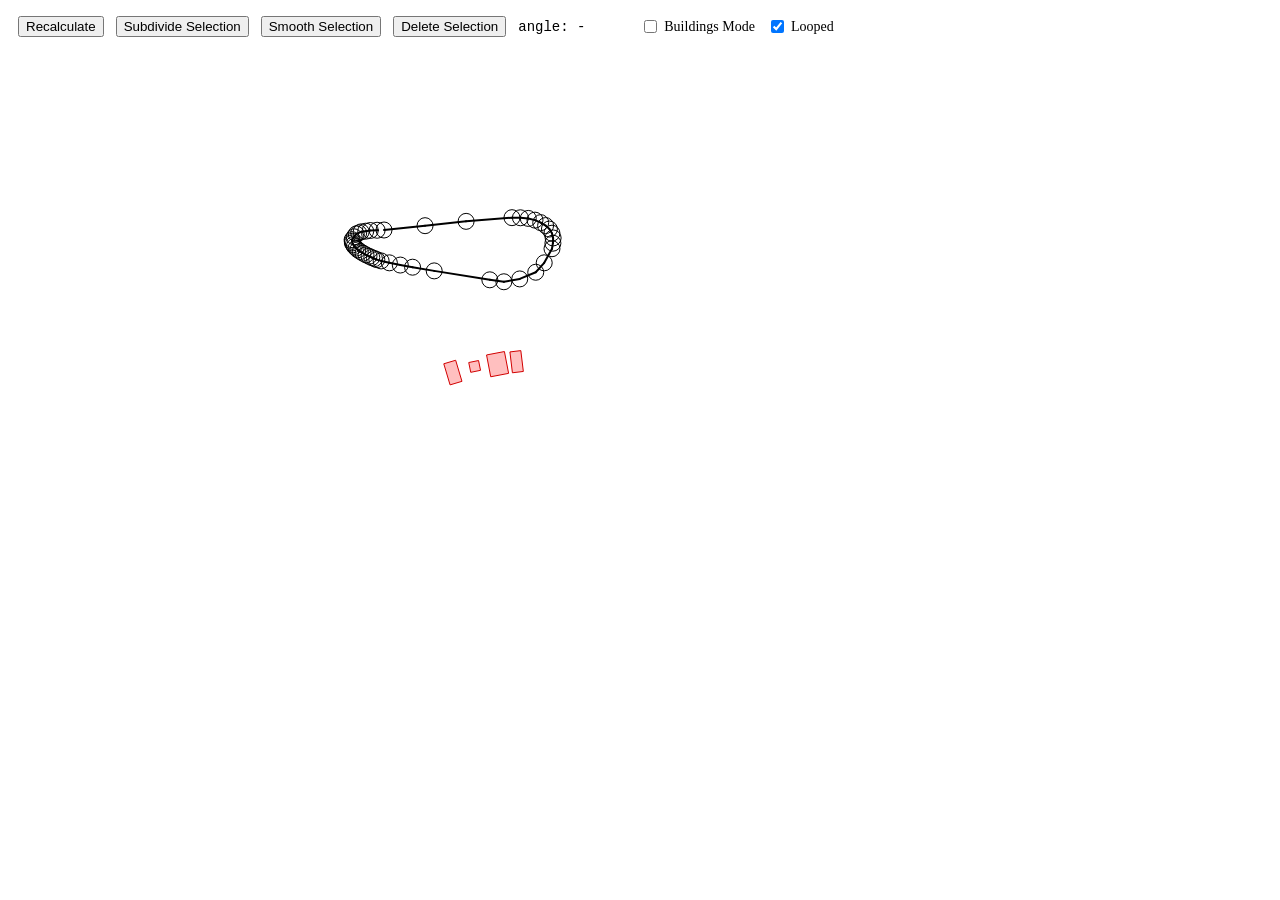
==== commit 517791f6: "fix rotate" ====
--- a/cheaped.html
+++ b/cheaped.html
@@ -125,6 +125,8 @@
             index: -1,
             lastX: 0,
             lastY: 0,
+            startClientX: 0,
+            startClientY: 0,
         };
 
         const buildingClickState = {
@@ -154,6 +156,7 @@
 
         function setBuildingsMode(checked) {
             buildingsMode = checked;
+            buildingsModeCheckbox.checked = checked;
             console.log(buildingsMode);
         }
 
@@ -851,6 +854,13 @@
             e.stopPropagation();
         });
 
+        document.onkeyup = function (e) {
+            switch (e.code) {
+                case "Space": 
+                    setBuildingsMode(!buildingsMode); console.log(buildingsMode);
+                    break;
+            }
+        }
 
         svg.onmousedown = function (e) {
             const p = eventToSvgPoint(e);
@@ -878,29 +888,30 @@
                 buildingDragState.mode = "none";
                 buildingDragState.index = -1;
 
-                if (hit >= 0 && e.button !== 2) {
-                    if (selectedBuildingIndex !== hit) {
-                        selectedBuildingIndex = hit;
-                        renderRoad();
-                    }
-
-                    buildingDragState.active = true;
-                    buildingDragState.index = hit;
-                    buildingDragState.lastX = e.clientX;
-                    buildingDragState.lastY = e.clientY;
-
-                    if (e.button === 1) {
-                        buildingDragState.mode = "stretch";
-                    } else if (e.button === 2) {
-                        buildingDragState.mode = "rotate";
+                if (hit >= 0) {
+                    if (e.button === 2) {
+                        // Right-click rotates only the already-selected building.
+                        if (selectedBuildingIndex === hit) {
+                            buildingDragState.active = true;
+                            buildingDragState.index = hit;
+                            buildingDragState.mode = "rotate";
+                            buildingDragState.lastX = e.clientX;
+                            buildingDragState.lastY = e.clientY;
+                            buildingDragState.startClientX = e.clientX;
+                            buildingDragState.startClientY = e.clientY;
+                        }
                     } else {
-                        buildingDragState.mode = "move";
-                    }
-
-                    if (e.button === 2 && selectedBuildingIndex !== hit) {
-                        buildingDragState.active = false;
-                        buildingDragState.index = -1;
-                        buildingDragState.mode = "none";
+                        if (selectedBuildingIndex !== hit) {
+                            selectedBuildingIndex = hit;
+                            renderRoad();
+                        }
+                        buildingDragState.active = true;
+                        buildingDragState.index = hit;
+                        buildingDragState.lastX = e.clientX;
+                        buildingDragState.lastY = e.clientY;
+                        buildingDragState.startClientX = e.clientX;
+                        buildingDragState.startClientY = e.clientY;
+                        buildingDragState.mode = e.button === 1 ? "stretch" : "move";
                     }
                 }
 
@@ -993,20 +1004,29 @@
                     return;
                 }
 
+                if (!buildingDragState.moved) {
+                    const tdx = e.clientX - buildingDragState.startClientX;
+                    const tdy = e.clientY - buildingDragState.startClientY;
+                    if (tdx * tdx + tdy * tdy < 16) {
+                        buildingDragState.lastX = e.clientX;
+                        buildingDragState.lastY = e.clientY;
+                        return;
+                    }
+                    buildingDragState.moved = true;
+                }
+
                 const clientDx = e.clientX - buildingDragState.lastX;
                 const clientDy = e.clientY - buildingDragState.lastY;
                 const delta = clientDeltaToSvg(clientDx, clientDy);
                 const dx = delta.x;
                 const dy = delta.y;
 
-                if (dx !== 0 || dy !== 0) {
-                    buildingDragState.moved = true;
-                }
-
                 const b = buildings[buildingDragState.index];
                 if (!b) {
                     return;
                 }
+
+                console.log(buildingDragState.mode);
 
                 if (buildingDragState.mode === "move") {
                     b.x += dx;
